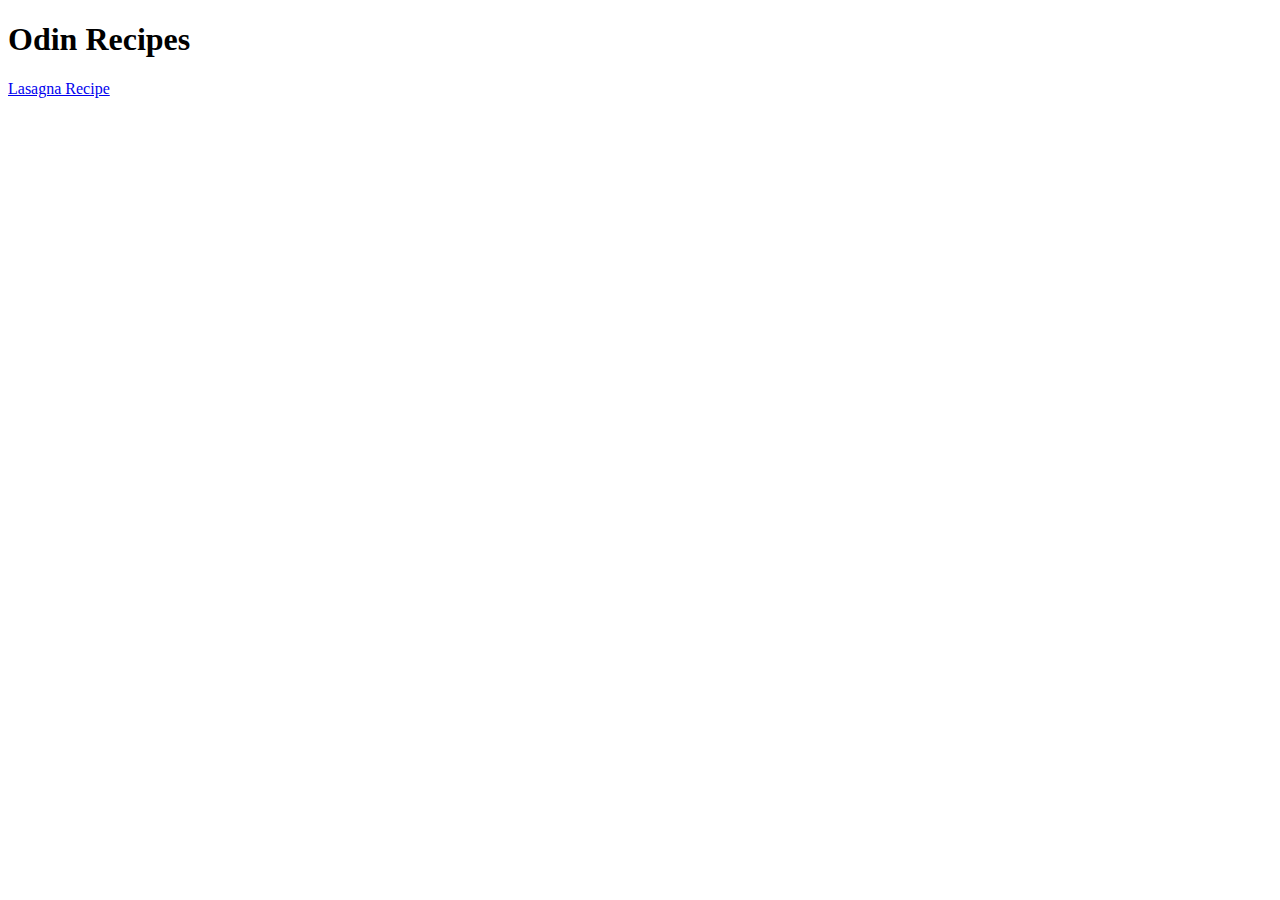
==== index.html @ 3731de4d "Add README & index" ====
<!DOCTYPE html>

<html>
    <head>
        
        <meta charset="UTF-8">
        <meta http-equiv="X-UA-Compatible" content="IE=edge">
        <meta name="viewport" content="width=device-width, initial-scale=1.0">
        <title>Recipes</title>

    </head>

    <body>
        <h1>Odin Recipes</h1>
        <a href="recipes/lasagna.html">Lasagna Recipe</a>
        
        
    </body>
    



</html>
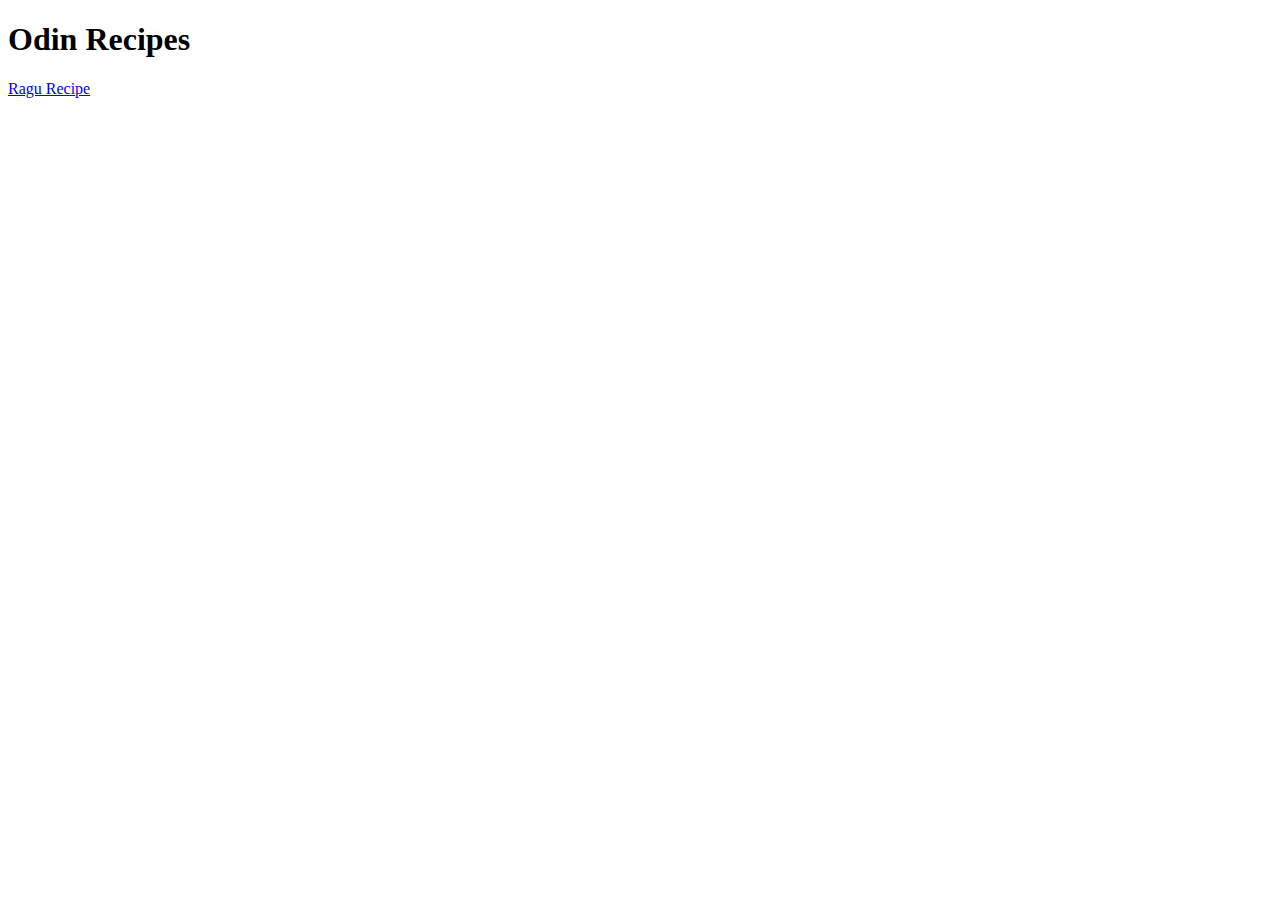
==== commit a5ebff1a: "Changed Lasangna to ragu and steps and ingredients" ====
--- a/index.html
+++ b/index.html
@@ -12,8 +12,8 @@
 
     <body>
         <h1>Odin Recipes</h1>
-        <a href="recipes/lasagna.html">Lasagna Recipe</a>
-        
+        <a href="recipes/lasagna.html">Ragu Recipe</a>
+
         
     </body>
     
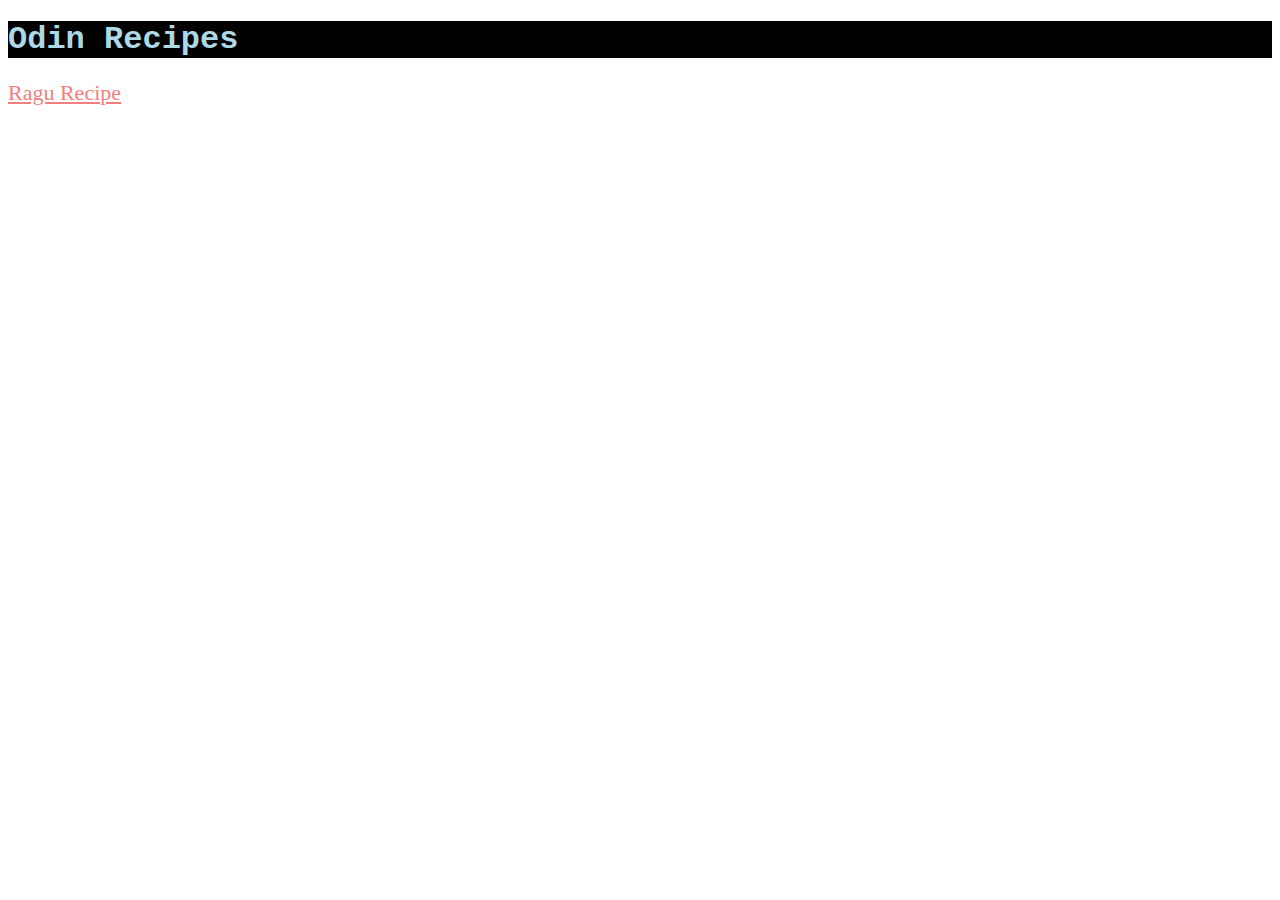
==== commit 8ed32e0b: "Added simple css" ====
--- a/index.html
+++ b/index.html
@@ -7,12 +7,18 @@
         <meta http-equiv="X-UA-Compatible" content="IE=edge">
         <meta name="viewport" content="width=device-width, initial-scale=1.0">
         <title>Recipes</title>
+        <link rel="stylesheet" href="style.css">
 
     </head>
 
     <body>
-        <h1>Odin Recipes</h1>
-        <a href="recipes/lasagna.html">Ragu Recipe</a>
+        <h1 class="title">Odin Recipes</h1>
+        <div class="recipe-group">
+            <a href="recipes/lasagna.html" class="recipe">Ragu Recipe</a>
+
+
+        </div>
+        
 
         
     </body>
--- a/style.css
+++ b/style.css
@@ -0,0 +1,11 @@
+.title {
+    color: lightblue;
+    background-color: black;
+    font-family: 'Courier New', Courier, monospace;
+}
+
+.recipe{
+    color: lightcoral;
+    font-size: 22px;
+    font-family: 'Times New Roman', Times, serif;
+}